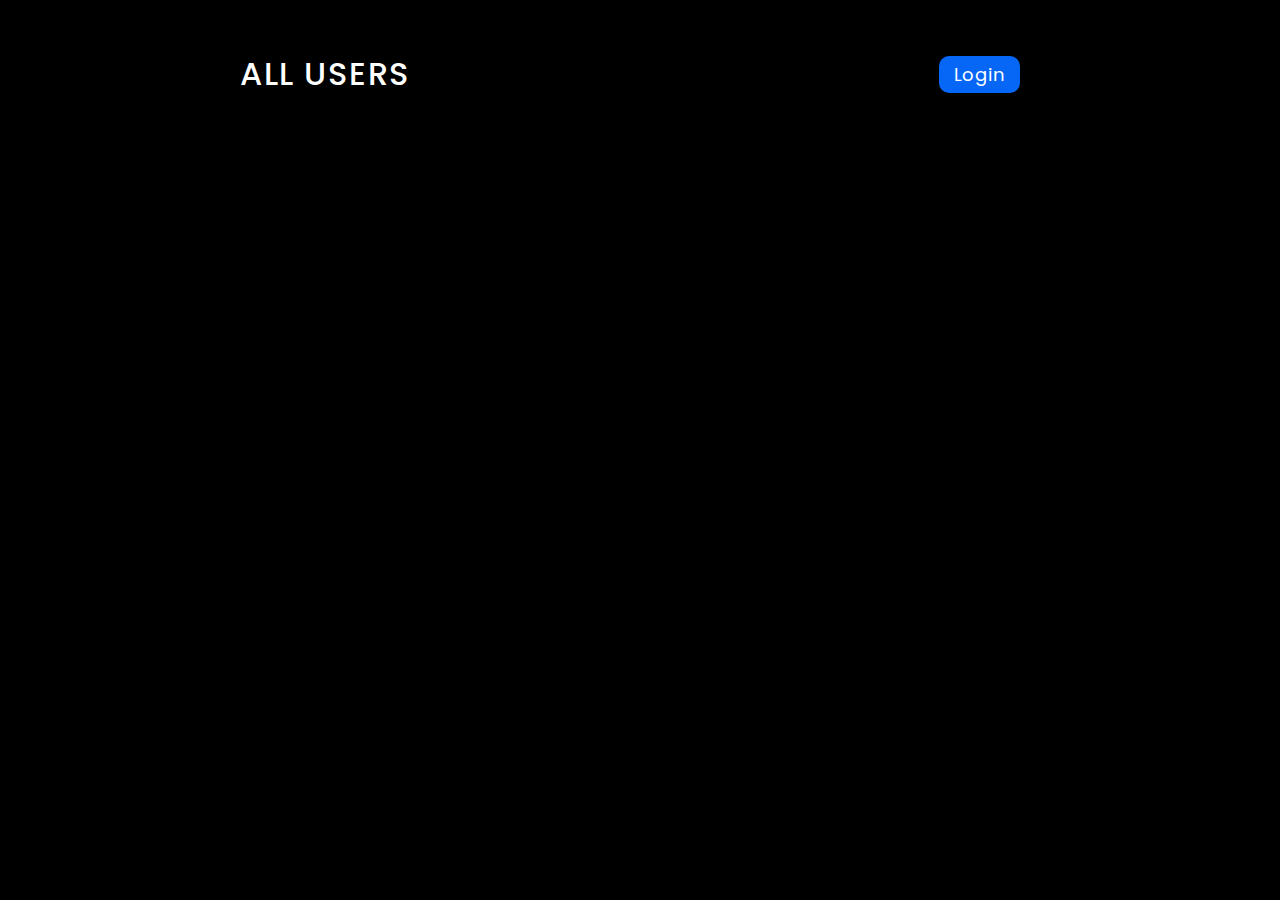
==== index.html @ 21916ef2 "finished everything" ====
<!DOCTYPE html>
<html lang="en">
<head>
    <meta charset="UTF-8">
    <meta name="viewport" content="width=device-width, initial-scale=1.0">
    <title>WorkingWithAPI</title>
    <!-- linking css -->
     <link rel="stylesheet" href="./assets/css/style.css">

</head>
<body>
    
<main>
    <header>
        <h1 class="section-heading">
            ALL USERS
        </h1>
        <a class="login-btn" href="./login.html">
            Login
        </a>
    </header>
    <div class="users-container">

    </div>
</main>















<script type="module" src="./assets/js/main.js"></script>
</body>
</html>
---- assets/css/style.css ----
@import url('https://fonts.googleapis.com/css2?family=Poppins:ital,wght@0,100;0,200;0,300;0,400;0,500;0,600;0,700;0,800;0,900;1,100;1,200;1,300;1,400;1,500;1,600;1,700;1,800;1,900&display=swap');

*{
    margin: 0;
    padding: 0;
    box-sizing: border-box;
    font-family: "poppins", serif;
}

a{
    color: black;
    text-decoration: none;
}


main{
    background-color: black;
    min-height: 100dvh;
    padding: 50px 15px;
}

.users-container{
    max-width: 800px;
    margin: 0 auto;
}
header{
    max-width: 800px;
    margin: 0 auto;
    display: flex;
    justify-content: space-between;
    align-items: center;
    margin-bottom: 50px;    

}
.section-heading{
    color: white;
    letter-spacing: 1.5px;
    font-weight: 500;

}
.login-btn{
    color: white;
    background-color: rgb(6, 102, 246);
    border-radius: 10px;
    border: none;   
    padding: 5px 15px;
    font-size: 18px;
    margin-right: 20px;
    letter-spacing: 1px;
    transition: background-color 100ms ease-in-out;
}
.login-btn:hover{
    background-color: rgb(5, 138, 255);
}
.user{
    background-color: rgb(218, 215, 215);
    padding: 20px;
    border-radius: 10px;
    cursor: pointer;
    margin-bottom: 15px;
    display: block;
    transition: all 200ms ease-in-out;

}
.user:hover{
    background-color: rgb(49, 47, 47);
    color: white;
}
.user-name{
    font-weight: 400;
    font-size: 19px;
    margin-bottom: 5px;
}
.user-email{
    font-weight: 600;

}
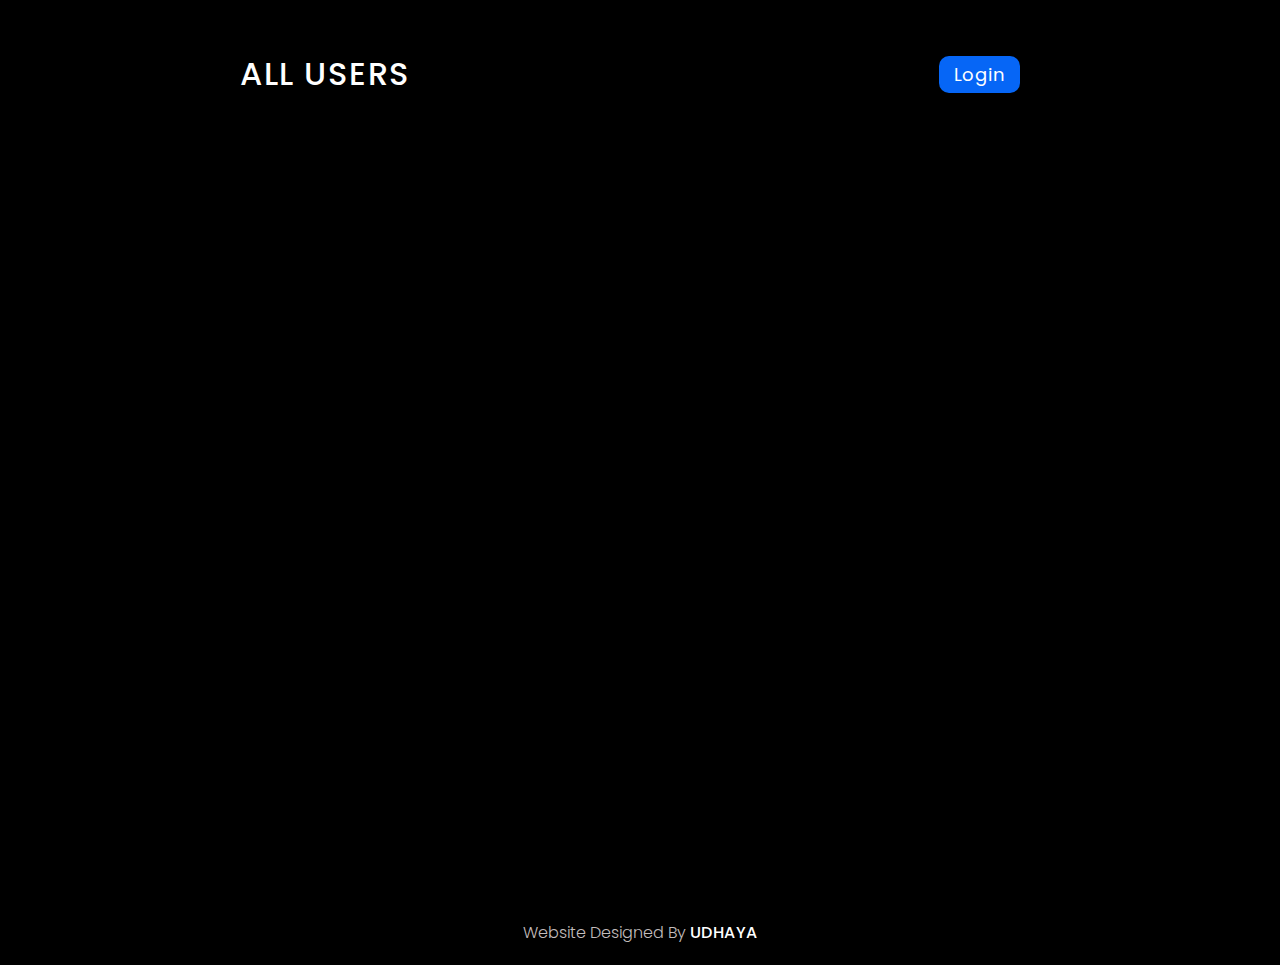
==== commit 28cb9ce0: "updated credits" ====
--- a/index.html
+++ b/index.html
@@ -23,6 +23,9 @@
 
     </div>
 </main>
+<div class="credits">
+    Website Designed By <span class="designer-name">UDHAYA</span>
+</div>
 
 
 
--- a/assets/css/style.css
+++ b/assets/css/style.css
@@ -75,5 +75,17 @@
     font-weight: 600;
 
 }
+.credits{
+    text-align: center;
+    padding: 20px 0;
+    color: rgb(194, 188, 188);
+    background-color: black;
+    font-weight: 300;
+}
+.designer-name{
+    letter-spacing: 0.5px;
+    font-weight: 500;
+    color: white;
+}
 
 
